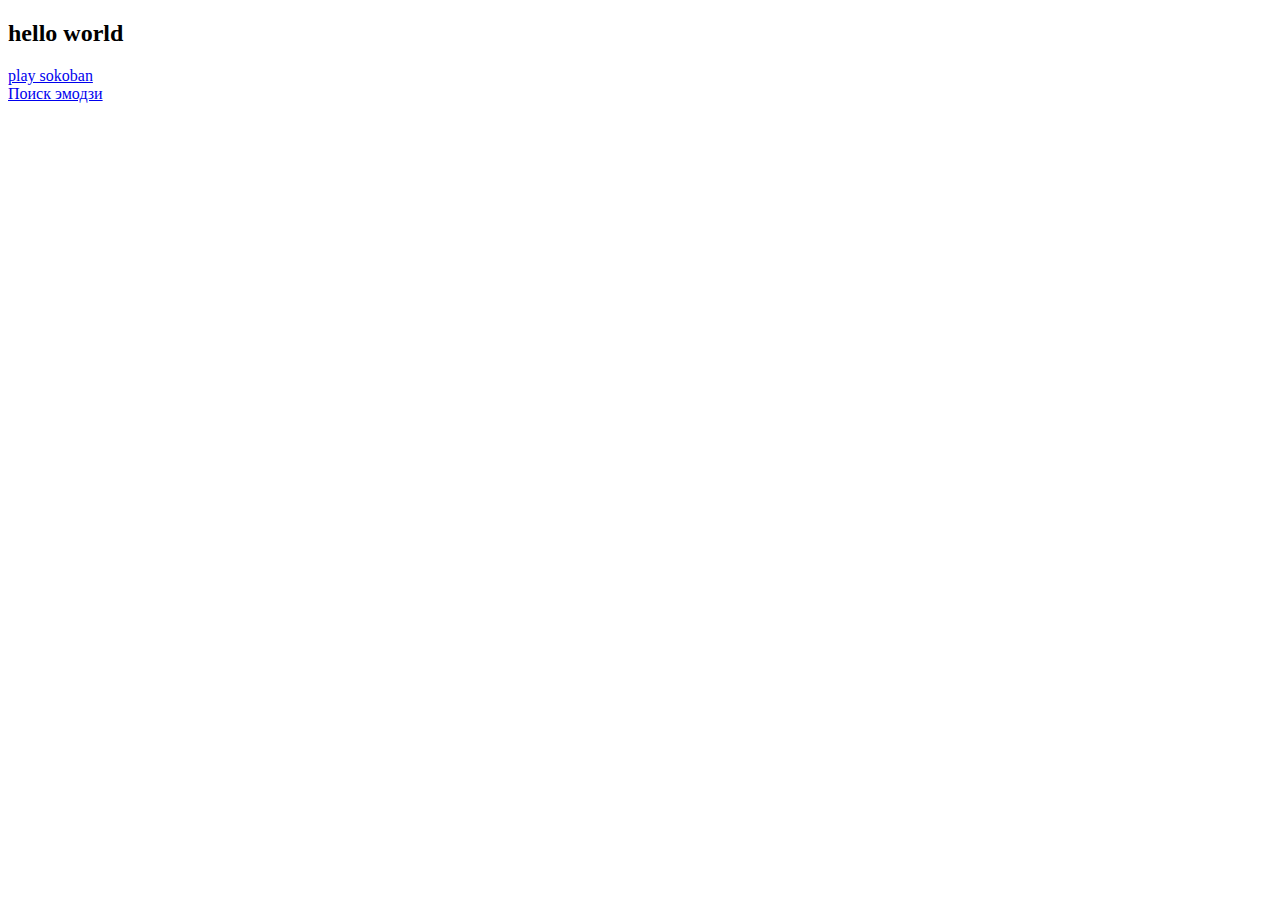
==== index.html @ 40b7702b "gitignore, emoji link" ====
<!doctype html>
<html>
<head>
<meta charset="utf-8">

<script src="https://codeorigin.jquery.com/jquery-1.10.2.min.js"></script>


<script>

</script>

<title></title>

</head>

<body>

	<h2>hello world</h2>
	<a href="sokoban.html">play sokoban</a><br />
	<a href="/emoji.info">Поиск эмодзи</a>

</body>
</html>
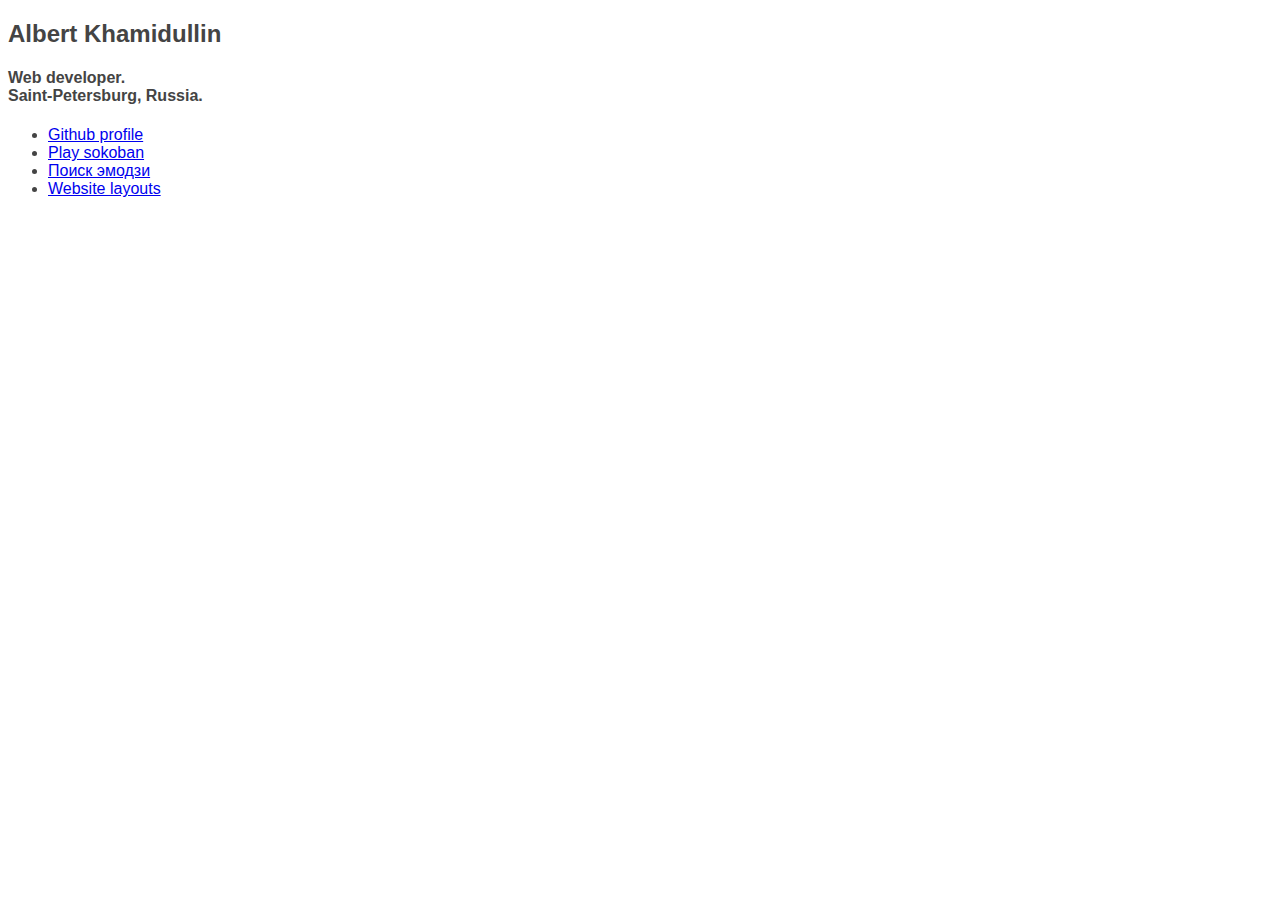
==== commit 98f1991b: "Links updated" ====
--- a/index.html
+++ b/index.html
@@ -1,24 +1,47 @@
 <!doctype html>
 <html>
 <head>
-<meta charset="utf-8">
+    <meta charset="utf-8">
 
-<script src="https://codeorigin.jquery.com/jquery-1.10.2.min.js"></script>
+    <script src="https://codeorigin.jquery.com/jquery-1.10.2.min.js"></script>
 
 
-<script>
 
-</script>
+    <script>
 
-<title></title>
+    </script>
+
+    <title></title>
+
+    <style>
+
+        body {
+            font-family: "Helvetica Neue", Helvetica, Arial, sans-serif;
+            color: #444;
+        }
+    </style>
 
 </head>
 
 <body>
 
-	<h2>hello world</h2>
-	<a href="sokoban.html">play sokoban</a><br />
-	<a href="/emoji.info">Поиск эмодзи</a>
+<div class="container">
+
+
+    <h2>Albert Khamidullin</h2>
+    <h4>Web developer. <br> Saint-Petersburg, Russia.</h4>
+
+    <ul>
+        <li><a href="https://github.com/f0ks">Github profile</a></li>
+        <li><a href="sokoban.html">Play sokoban</a></li>
+        <li><a href="emoji/index.html">Поиск эмодзи</a></li>
+        <li><a href="layouts/index.html">Website layouts</a></li>
+
+    </ul>
+
+
+</div>
+
 
 </body>
 </html>
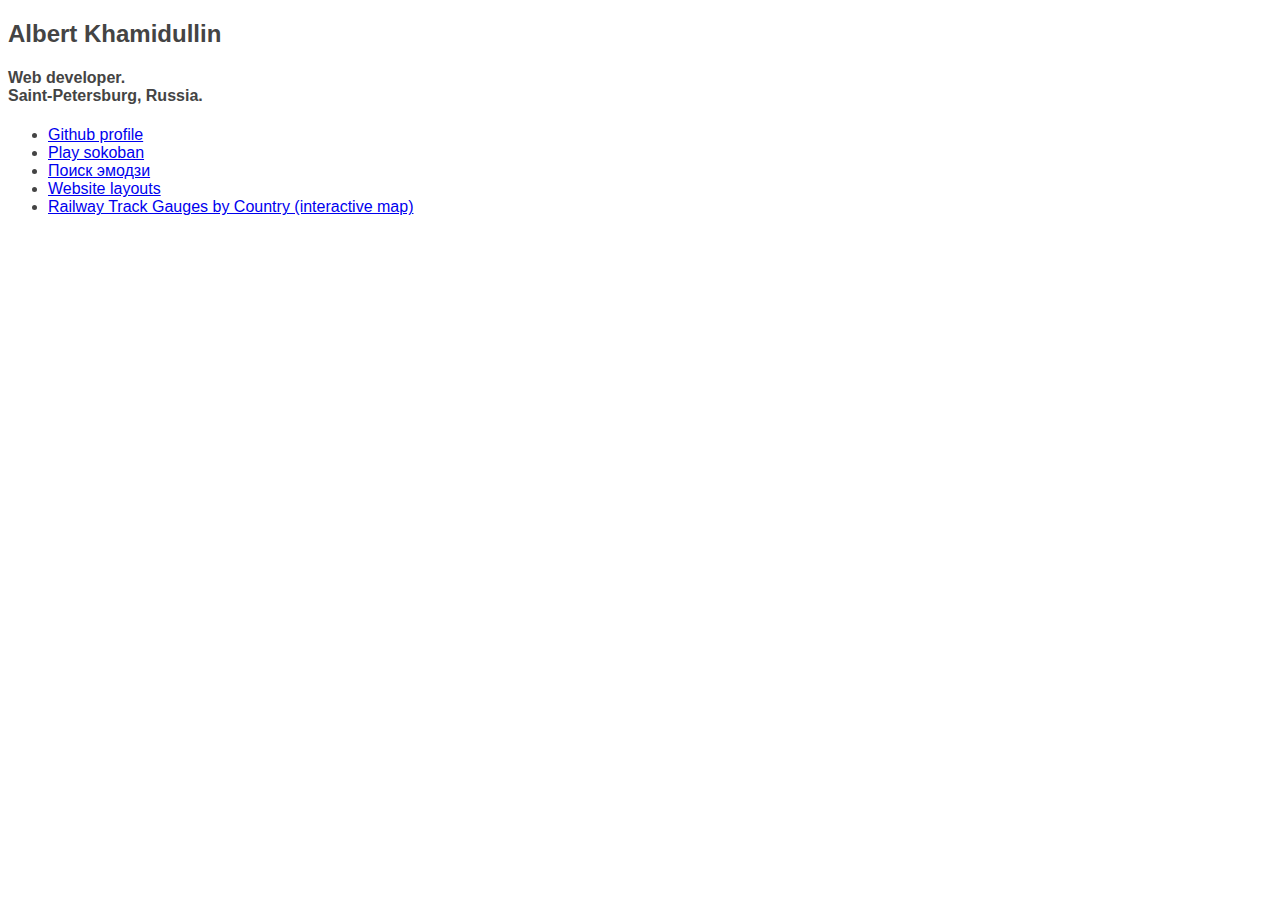
==== commit efdae576: "gauge map added (index link)" ====
--- a/index.html
+++ b/index.html
@@ -36,6 +36,7 @@
         <li><a href="sokoban.html">Play sokoban</a></li>
         <li><a href="emoji/index.html">Поиск эмодзи</a></li>
         <li><a href="layouts/index.html">Website layouts</a></li>
+        <li><a href="gauge-map/index.html">Railway Track Gauges by Country (interactive map)</a></li>
 
     </ul>
 
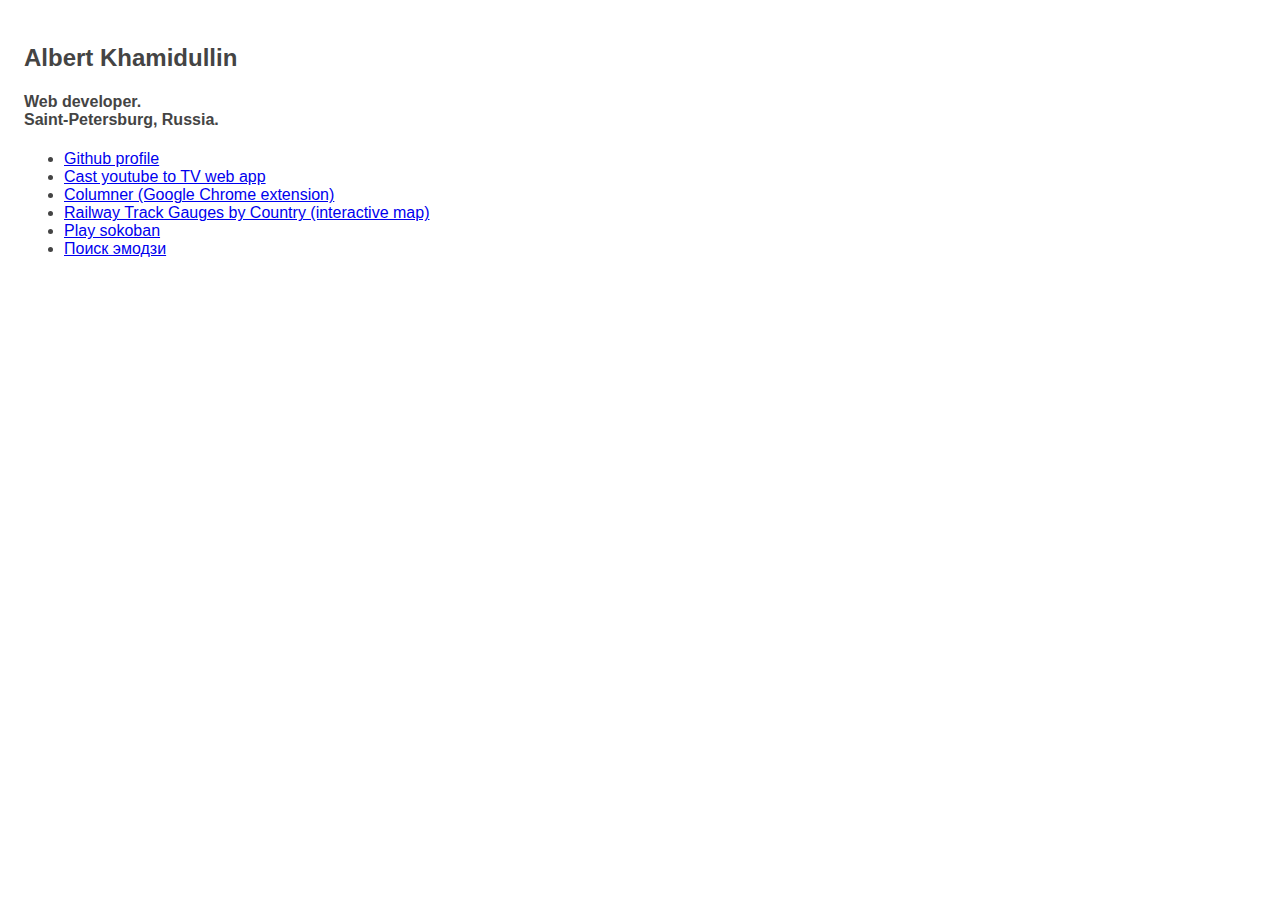
==== commit 0131d317: "home page updated" ====
--- a/index.html
+++ b/index.html
@@ -11,13 +11,14 @@
 
     </script>
 
-    <title></title>
+    <title>Albert Khamidullin homepage</title>
 
     <style>
 
         body {
             font-family: "Helvetica Neue", Helvetica, Arial, sans-serif;
             color: #444;
+            padding: 1rem;
         }
     </style>
 
@@ -33,16 +34,37 @@
 
     <ul>
         <li><a href="https://github.com/f0ks">Github profile</a></li>
+
+        <li><a href="https://castyoutubetotv.com/">Cast youtube to TV web app</a></li>
+
+        <li><a href="https://chrome.google.com/webstore/detail/columner/codpmkppojnfbhlkljajnakfbedngkpj">Columner (Google Chrome extension)</a></li>
+
+        <li><a href="gauge-map/index.html">Railway Track Gauges by Country (interactive map)</a></li>
         <li><a href="sokoban.html">Play sokoban</a></li>
         <li><a href="emoji/index.html">Поиск эмодзи</a></li>
-        <li><a href="layouts/index.html">Website layouts</a></li>
-        <li><a href="gauge-map/index.html">Railway Track Gauges by Country (interactive map)</a></li>
+<!--        <li><a href="layouts/index.html">Website layouts</a></li>-->
 
     </ul>
 
 
 </div>
 
+<!-- Yandex.Metrika counter -->
+<script type="text/javascript" >
+   (function(m,e,t,r,i,k,a){m[i]=m[i]||function(){(m[i].a=m[i].a||[]).push(arguments)};
+   m[i].l=1*new Date();k=e.createElement(t),a=e.getElementsByTagName(t)[0],k.async=1,k.src=r,a.parentNode.insertBefore(k,a)})
+   (window, document, "script", "https://mc.yandex.ru/metrika/tag.js", "ym");
+
+   ym(51839642, "init", {
+        id:51839642,
+        clickmap:true,
+        trackLinks:true,
+        accurateTrackBounce:true
+   });
+</script>
+<noscript><div><img src="https://mc.yandex.ru/watch/51839642" style="position:absolute; left:-9999px;" alt="" /></div></noscript>
+<!-- /Yandex.Metrika counter -->
+
 
 </body>
 </html>
